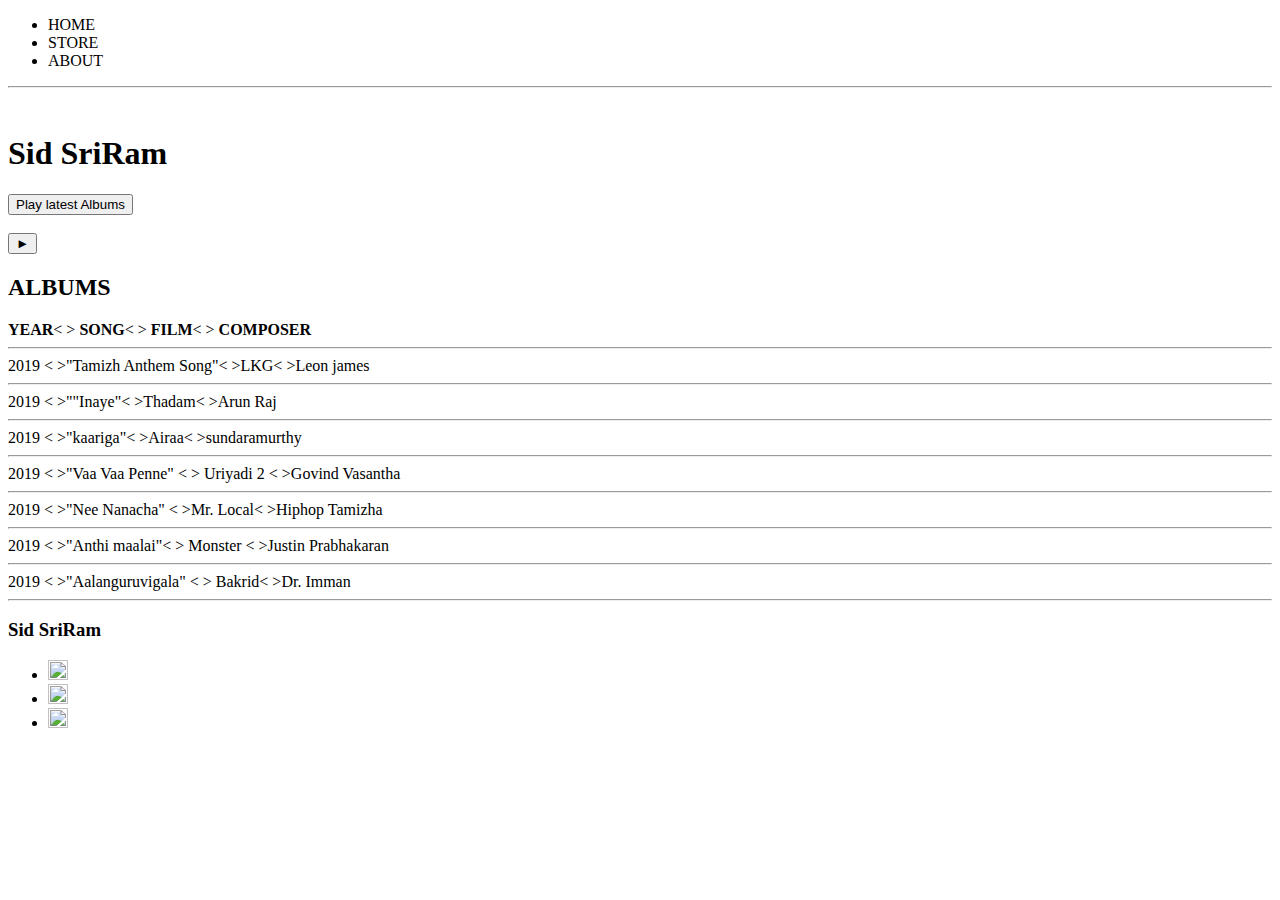
==== index.html @ 38f26d5c "added store page" ====
<!DOCTYPE html>
<html>
  <head>
  </head>
  <body>
    <header>
      <nav>
        <ul>
          <li>HOME</li>
          <li>STORE</li>
          <li>ABOUT</li>
        </ul>
      </nav>
      <hr>
      <br>
      <h1>Sid SriRam</h1>
      <button type="button">Play latest Albums</button>
      <br>
      <br>
      <button type="button">&#9658;</button>
    </header>
    <section>
      <h2>ALBUMS</h2>
      <div>
        <div>
          <strong>YEAR</strong>&lt &gt;
          <strong>SONG</strong>&lt &gt;
          <strong>FILM</strong>&lt &gt;
          <strong>COMPOSER</strong><hr>
        </div>
        <div>
          2019 &lt &gt;"Tamizh Anthem Song"&lt &gt;LKG&lt &gt;Leon james<br><hr>
          2019 &lt &gt;""Inaye"&lt &gt;Thadam&lt &gt;Arun Raj<br><hr>
          2019 &lt &gt;"kaariga"&lt &gt;Airaa&lt &gt;sundaramurthy<br><hr> 
          2019 &lt &gt;"Vaa Vaa Penne" &lt &gt;	Uriyadi 2	&lt &gt;Govind Vasantha<br><hr>
          2019 &lt &gt;"Nee Nanacha"	 &lt &gt;Mr. Local&lt &gt;Hiphop Tamizha<br><hr>
          2019 &lt &gt;"Anthi maalai"&lt &gt;	Monster	&lt &gt;Justin Prabhakaran<br><hr>
          2019 &lt &gt;"Aalanguruvigala"	&lt &gt;	Bakrid&lt &gt;Dr. Imman<br><hr>
        

        </div>
      </div>
    </section>
    
    <footer>
      <h3>Sid SriRam</h3>
      <ul>
        <li><img src="facebook.png" height="20px" width="20px"</li>
        <li><img src="instagram.jif"  height="20px" width="20px"</li>
        <li><img src="twitter.jif"  height="20px" width="20px"</li>
      </ul>
    </footer>
  </body>
</html>
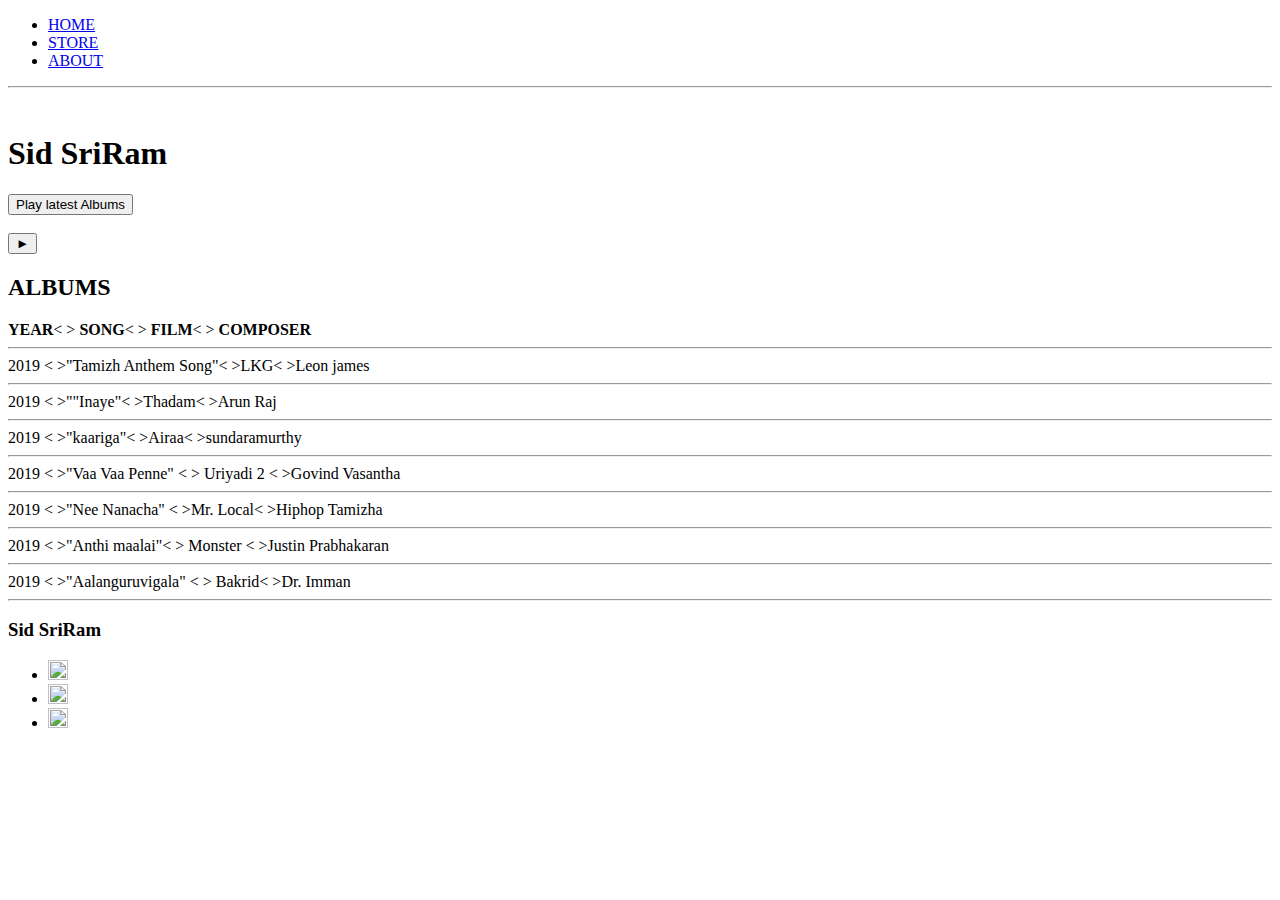
==== commit 36a5d934: "added links to pages" ====
--- a/index.html
+++ b/index.html
@@ -1,14 +1,16 @@
 <!DOCTYPE html>
 <html>
   <head>
-  </head>
+
+<title>MUSIC</title>  
+</head>
   <body>
     <header>
       <nav>
         <ul>
-          <li>HOME</li>
-          <li>STORE</li>
-          <li>ABOUT</li>
+            <li><a href="index.html">HOME</a></li>
+            <li><a href="store.html">STORE</a></li>
+            <li><a href="about.html">ABOUT</a></li>
         </ul>
       </nav>
       <hr>
@@ -45,9 +47,9 @@
     <footer>
       <h3>Sid SriRam</h3>
       <ul>
-        <li><img src="facebook.png" height="20px" width="20px"</li>
-        <li><img src="instagram.jif"  height="20px" width="20px"</li>
-        <li><img src="twitter.jif"  height="20px" width="20px"</li>
+          <li><a href="https://facebook.com" target="-blank"><img src="facebook.png" height="20px" width="20px"</a></li>
+          <li><a href="https://instagram.com" target="-blank"><img src="instagram.jif"  height="20px" width="20px"</a></li>
+          <li><a href="https://twitter.com" target="-blank"><img src="twitter.jif"  height="20px" width="20px"</a></li>
       </ul>
     </footer>
   </body>
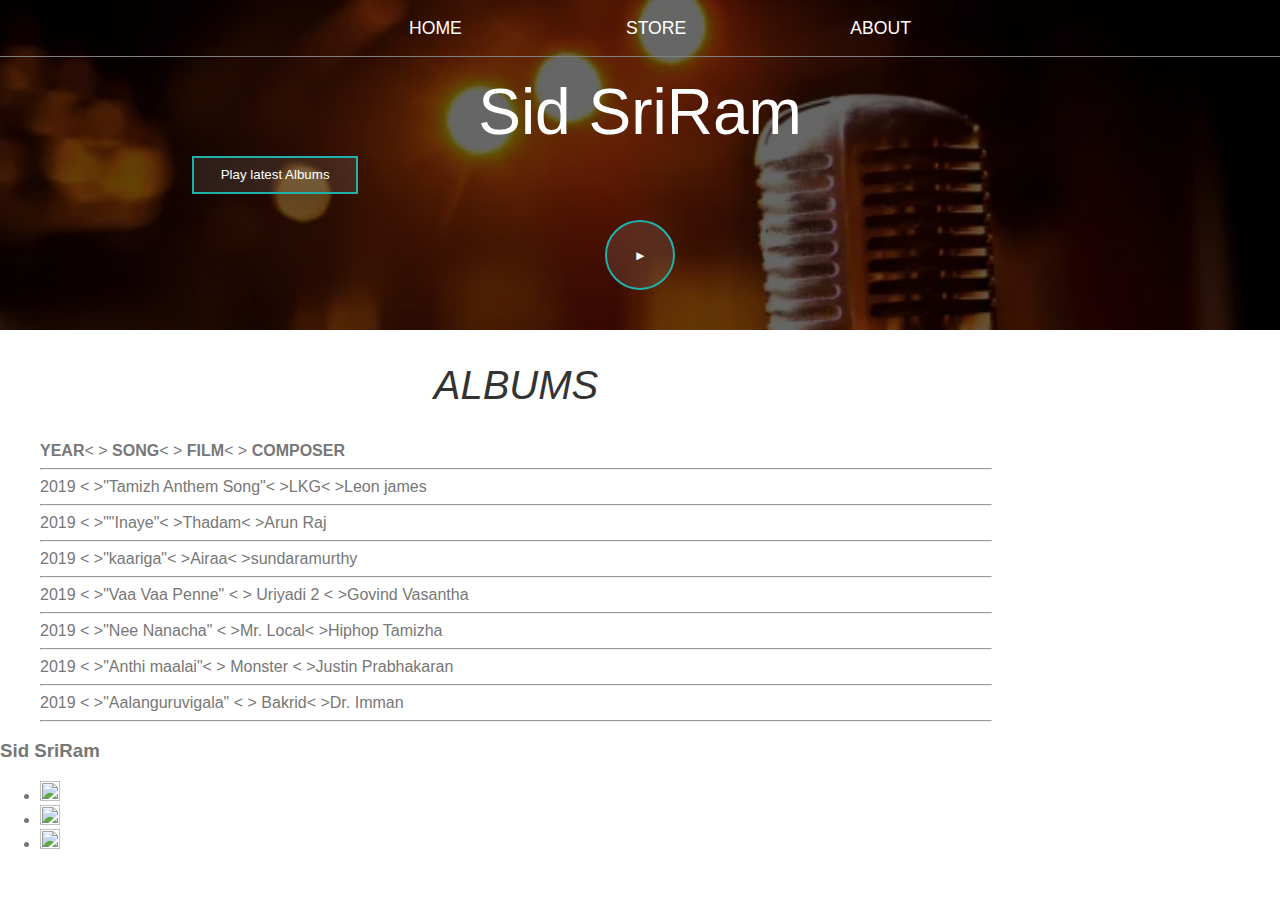
==== commit 4c3463f4: "added button styling" ====
--- a/index.html
+++ b/index.html
@@ -3,26 +3,28 @@
   <head>
 
 <title>MUSIC</title>  
+<link rel="stylesheet" href="style.css"/>
 </head>
   <body>
-    <header>
-      <nav>
+    <header  class="main-header">
+      <nav class="nav main-nav">
         <ul>
             <li><a href="index.html">HOME</a></li>
             <li><a href="store.html">STORE</a></li>
             <li><a href="about.html">ABOUT</a></li>
         </ul>
       </nav>
-      <hr>
+      
       <br>
-      <h1>Sid SriRam</h1>
-      <button type="button">Play latest Albums</button>
-      <br>
-      <br>
-      <button type="button">&#9658;</button>
+      <h1 class="music">Sid SriRam</h1>
+      <div>
+      <button class="btn btn-header" type="button">Play latest Albums</button>
+    </div>
+     
+      <button class="btn btn-header btn-play" type="button">&#9658;</button>
     </header>
-    <section>
-      <h2>ALBUMS</h2>
+    <section class="paragraph">
+      <h2 class="header-sec">ALBUMS</h2>
       <div>
         <div>
           <strong>YEAR</strong>&lt &gt;
--- a/style.css
+++ b/style.css
@@ -0,0 +1,134 @@
+ * {
+   box-sizing: border-box;
+   font-family: Verdana, Geneva, Tahoma, sans-serif;
+   color: #777;
+ }
+  html,body{
+   margin: 0;
+   padding: 0;
+
+ }
+ .nav ul{
+   margin: 0;
+
+ }
+ .nav li{
+   display: inline;
+ }
+ .nav a{
+   display: inline-block;
+   padding: 1em;
+   color: white;
+   text-decoration: none;
+ }
+ .main-nav{
+   text-align: center;
+   font-size: 1.1em;
+   font-weight: lighter;
+   border-bottom: 1px solid grey;
+ }
+ .main-nav li{
+   padding: 0 5%;
+ }
+ .nav a:hover{
+   background-color: grey;
+ }
+.main-header{
+  background-image: url(backgroung.webp);
+  background-color:  rgba(0,0,0,60%);
+  background-size: cover; 
+  background-blend-mode: multiply;
+  padding-bottom: 40px;
+}
+.music{
+  text-align: center;
+  margin: 0;
+  font-size: 4em;
+ color: white;
+ font-family: Arial, Helvetica, sans-serif;
+ font-weight: normal;
+ }
+ .paragraph{
+   margin: 1em;
+   max-width: 1000px;
+   padding: 0 1.5em;
+
+ }
+ .header-sec{
+   font-style: oblique;
+   font-weight: normal;
+   color: #333;
+   text-align: center;
+   font-size: 2.5em;
+ }
+ .sid-image{
+   float: left;
+   height: 200px;
+   width: 200px;
+   margin: 15px;
+   border-radius: 50px;
+ }
+ .main-footer{
+   background-color:rgb(210, 216, 219);
+   color:white;
+   padding: 1em,0;
+
+ }
+ .footername{
+   font-family:Arial, Helvetica, sans-serif;
+   font-weight: normal;
+   color: rgb(14, 12, 12);
+   font-size: 2em;
+ }
+ .someclass{
+  text-align: center;
+  font-size: 1.1em;
+  font-weight: lighter;
+  border-bottom: 1px solid grey;
+ }
+ .icons li{
+   display: inline;
+   padding: 0,5%;
+
+
+ }
+ .icons a{
+  display: inline-block;
+  padding: 1em;
+  color: white;
+  text-decoration: none;
+}
+
+ .icon a:hover{
+  background-color: rgb(192, 59, 59);
+
+ }
+ .btn{
+   text-align: center;
+   vertical-align: middle;
+   padding: 0.7em;
+   cursor: pointer;
+ }
+ .btn-header{
+   margin: .5em 15% 2em 15%;
+   color: white;
+   border:2px solid lightseagreen;
+   background-color:rgba(255,255,255,.1);
+  
+   border-radius:0;
+   padding-left: 2em;
+   padding-right: 2em;
+   font-weight: lighter;
+ }
+ .btn-header:hover{
+   background-color: rgba(255,255,255,.3);
+ }
+ .btn-play{
+   display: block;
+   margin:0 auto;
+   border-radius: 50%;
+   height:70px;
+   width:70px;
+   
+ }
+ 